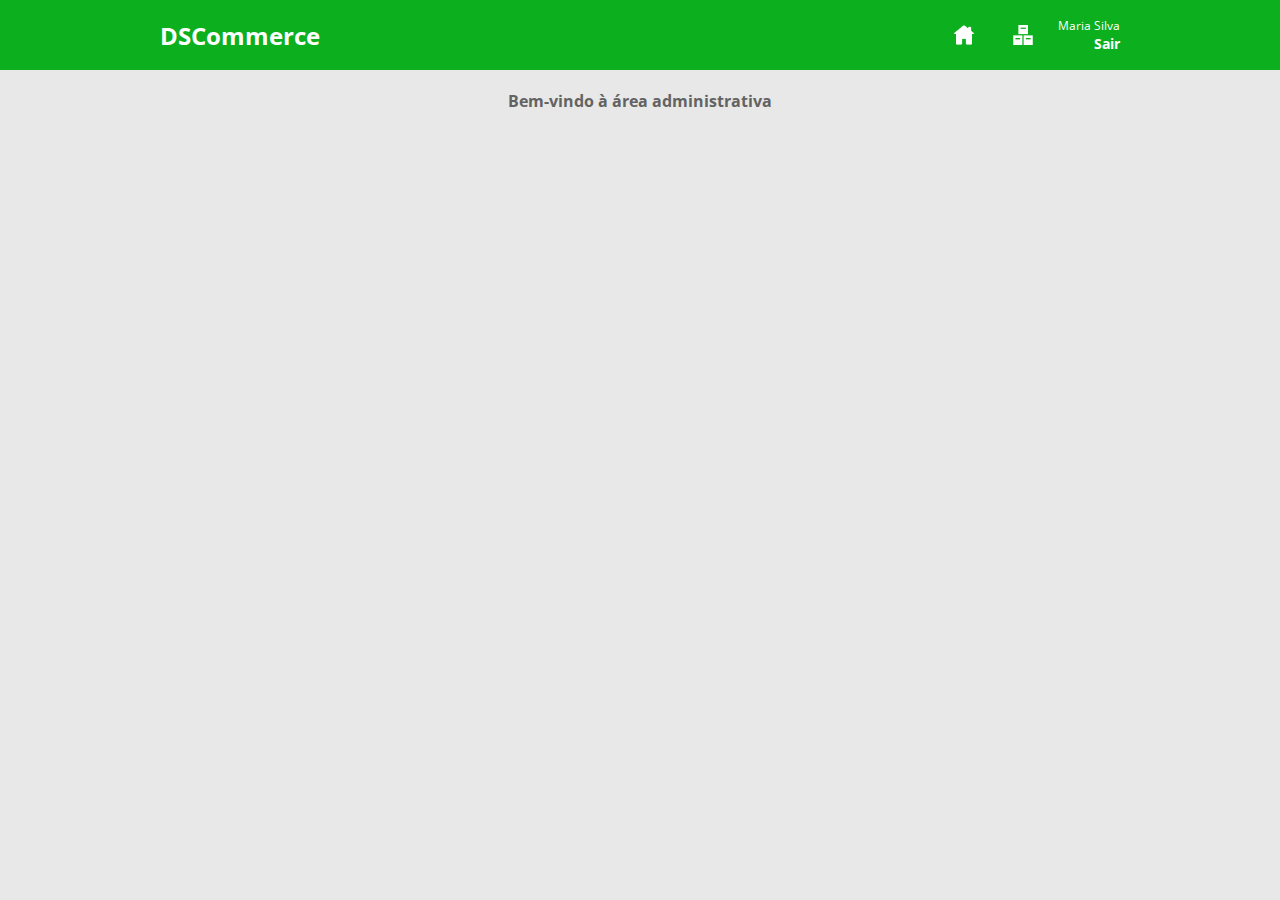
==== area-administrativa.html @ c31d6bec "Adjustment on screens, creation product listing" ====
<!DOCTYPE html>
<html lang="en">
  <head>
    <meta charset="UTF-8" />
    <meta name="viewport" content="width=device-width, initial-scale=1.0" />
    <title>DSCommerce</title>

    <link rel="preconnect" href="https://fonts.googleapis.com" />
    <link rel="preconnect" href="https://fonts.gstatic.com" crossorigin />
    <link
      href="https://fonts.googleapis.com/css2?family=Open+Sans:wght@400;700&display=swap"
      rel="stylesheet"
    />

    <link rel="stylesheet" href="./css/product-listing.css" />
  </head>
  <body>
    <header>
      <nav class="dsc-container">
        <h1>DSCommerce</h1>
        <div class="dsc-user">
          <a class="dsc-home-icon" href="area-administrativa.html"><img src="images/home icon.png" alt="Home"/></a>
          <a class="dsc-products-icon" href="controle-de-produtos.html"><img src="images/products icon.png" alt="Produtos" /></a>
          <div class="dsc-user-login">
            <p>Maria Silva</p>
            <a href="#">Sair</a>
          </div>
        </div>
      </nav>
    </header>

    <main>
      <section id="confirmation-section" class="dsc-container">  
        <div class="dsc-home-page-message">
          <h3>Bem-vindo à área administrativa</h3>
        </div>
      </section>
    </main>
  </body>
</html>
---- css/product-listing.css ----
@import 'styles2.css';

#confirmation-section {
    padding: 20px 0;
}

.dsc-home-page-message {
    text-align: center;
    color: var(--dsc-color-font-primary);
}

.dsc-home-page-message h3 {
    font-size: 16px;
}

.dsc-product-registration {
    text-align: center;
    color: var(--dsc-color-font-primary);
}

.dsc-product-registration h3 {
    font-size: 16px;
}

.dsc-product-listing-header {
    display: flex;
    width: 100%;
    height: 55px;
    font-size: 14px;
    font-weight: 700;
    padding: 16px 0 15px 85px;
    color: var(--dsc-color-font-primary);
}

.dsc-product-listing-header-id {
    display: none;
}

.dsc-product-listing-header-price {
    display: none;
}

.dsc-product-listing-id {
    display: none;
}

.dsc-product-listing-price {
    display: none;
}

.dsc-card-product-listing {
    background-color: var(--dsc-color-card-bg);
    border-radius: 10px 10px 0 0;
    width: 100%;
}

.dsc-product-listing-container {
    display: flex;
    padding: 0 10px;
    width: 100%;
}

.dsc-product-listing-details {
    display: flex;
    align-items: center;
    width: 100%;
}

.dsc-product-listing-name {
    font-size: 12px;
    padding-right: 8px;
    flex-wrap: wrap;
}

.dsc-product-listing-details img {
    width: 69px;
}

.dsc-product-listing-icons {
    display: flex;
    align-items: center;
}

.dsc-product-listing-icons button {
    border: none;
    background-color: var(--dsc-color-card-bg);
}

.dsc-product-listing-icons-edit {
    padding-right: 10px
}



@media (min-width: 576px) {
    .dsc-product-listing-container {
        padding: 0 21px 0 38px;
    }

    .dsc-product-registration {
        text-align: left;
    }

    .dsc-product-registration h3 {
        font-size: 24px;
    }

    .dsc-product-listing-header {
        padding: 0;
        padding-left: 29px;
        align-items: center;
    }

    .dsc-product-listing-header-id {
        display: block;
        width: 46px;
        text-align: center;
    }
    
    .dsc-product-listing-header-price {
        display: block;
        width: 71px;
        text-align: center;
        margin-left: 172px;
    }

    .dsc-product-listing-header-name {
        width: 66px;
        margin-left: 29px;
    }

    .dsc-product-listing-id {
        display: block;
        margin-right: 49px;
        font-size: 16px;
        color: var(--dsc-color-font-primary);
    }

    .dsc-product-listing-price {
        display: block;
        margin-left: 58px;
        font-size: 16px;
        color: var(--dsc-color-font-primary);
    }

    .dsc-product-listing-name {
        margin-left: 22px;
        font-size: 16px;
        color: var(--dsc-color-font-primary);
    }

    .space-top {
        padding-top: 10px;
    }
}
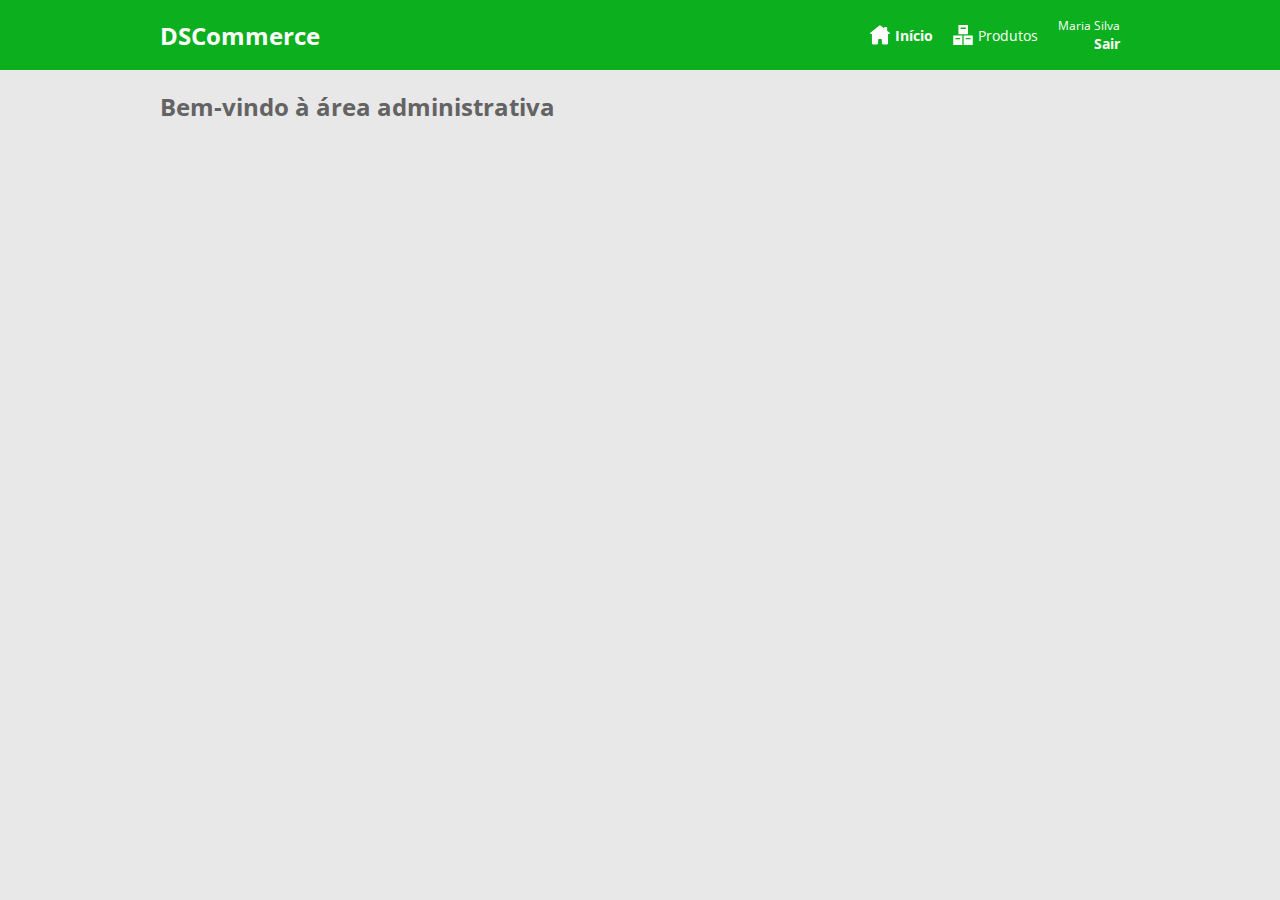
==== commit c2922460: "Correction of details and screen updates" ====
--- a/area-administrativa.html
+++ b/area-administrativa.html
@@ -15,13 +15,19 @@
     <link rel="stylesheet" href="./css/product-listing.css" />
   </head>
   <body>
-    <header>
+    <header class="dsc-header-admin">
       <nav class="dsc-container">
         <h1>DSCommerce</h1>
-        <div class="dsc-user">
-          <a class="dsc-home-icon" href="area-administrativa.html"><img src="images/home icon.png" alt="Home"/></a>
-          <a class="dsc-products-icon" href="controle-de-produtos.html"><img src="images/products icon.png" alt="Produtos" /></a>
-          <div class="dsc-user-login">
+        <div class="dsc-navigation-bar-admin">
+          <div class="dsc-home-icon">
+            <img src="images/home.svg" alt="Inicio">
+            <p class="dsc-menu-item-active">Início</p>
+          </div>
+          <div class="dsc-products-icon">
+            <img src="images/products.svg" alt="Produtos">
+            <p>Produtos</p>
+          </div>
+          <div class="dsc-admin-login">
             <p>Maria Silva</p>
             <a href="#">Sair</a>
           </div>
--- a/css/product-listing.css
+++ b/css/product-listing.css
@@ -1,4 +1,4 @@
-@import 'styles2.css';
+@import 'styles.css';
 
 #confirmation-section {
     padding: 20px 0;
@@ -22,79 +22,26 @@
     font-size: 16px;
 }
 
-.dsc-product-listing-header {
-    display: flex;
-    width: 100%;
-    height: 55px;
-    font-size: 14px;
-    font-weight: 700;
-    padding: 16px 0 15px 85px;
-    color: var(--dsc-color-font-primary);
+.dsc-product-listing-image {
+    width: 69px;
+    height: 69px;
+    display: block;
 }
 
-.dsc-product-listing-header-id {
-    display: none;
+.dsc-product-listing-btn {
+    height: 20px;
+    width: auto;
+    cursor: pointer;
+    margin: 5px;
 }
 
-.dsc-product-listing-header-price {
-    display: none;
-}
-
-.dsc-product-listing-id {
-    display: none;
-}
-
-.dsc-product-listing-price {
-    display: none;
-}
-
-.dsc-card-product-listing {
-    background-color: var(--dsc-color-card-bg);
-    border-radius: 10px 10px 0 0;
-    width: 100%;
-}
-
-.dsc-product-listing-container {
-    display: flex;
-    padding: 0 10px;
-    width: 100%;
-}
-
-.dsc-product-listing-details {
-    display: flex;
-    align-items: center;
-    width: 100%;
-}
-
-.dsc-product-listing-name {
-    font-size: 12px;
-    padding-right: 8px;
-    flex-wrap: wrap;
-}
-
-.dsc-product-listing-details img {
-    width: 69px;
-}
-
-.dsc-product-listing-icons {
-    display: flex;
-    align-items: center;
-}
-
-.dsc-product-listing-icons button {
-    border: none;
-    background-color: var(--dsc-color-card-bg);
-}
-
-.dsc-product-listing-icons-edit {
-    padding-right: 10px
-}
-
-
-
 @media (min-width: 576px) {
-    .dsc-product-listing-container {
-        padding: 0 21px 0 38px;
+    .dsc-home-page-message {
+        text-align: left;
+    }
+    
+    .dsc-home-page-message h3 {
+        font-size: 24px;
     }
 
     .dsc-product-registration {
@@ -104,51 +51,7 @@
     .dsc-product-registration h3 {
         font-size: 24px;
     }
-
-    .dsc-product-listing-header {
-        padding: 0;
-        padding-left: 29px;
-        align-items: center;
-    }
-
-    .dsc-product-listing-header-id {
-        display: block;
-        width: 46px;
-        text-align: center;
-    }
     
-    .dsc-product-listing-header-price {
-        display: block;
-        width: 71px;
-        text-align: center;
-        margin-left: 172px;
-    }
-
-    .dsc-product-listing-header-name {
-        width: 66px;
-        margin-left: 29px;
-    }
-
-    .dsc-product-listing-id {
-        display: block;
-        margin-right: 49px;
-        font-size: 16px;
-        color: var(--dsc-color-font-primary);
-    }
-
-    .dsc-product-listing-price {
-        display: block;
-        margin-left: 58px;
-        font-size: 16px;
-        color: var(--dsc-color-font-primary);
-    }
-
-    .dsc-product-listing-name {
-        margin-left: 22px;
-        font-size: 16px;
-        color: var(--dsc-color-font-primary);
-    }
-
     .space-top {
         padding-top: 10px;
     }
